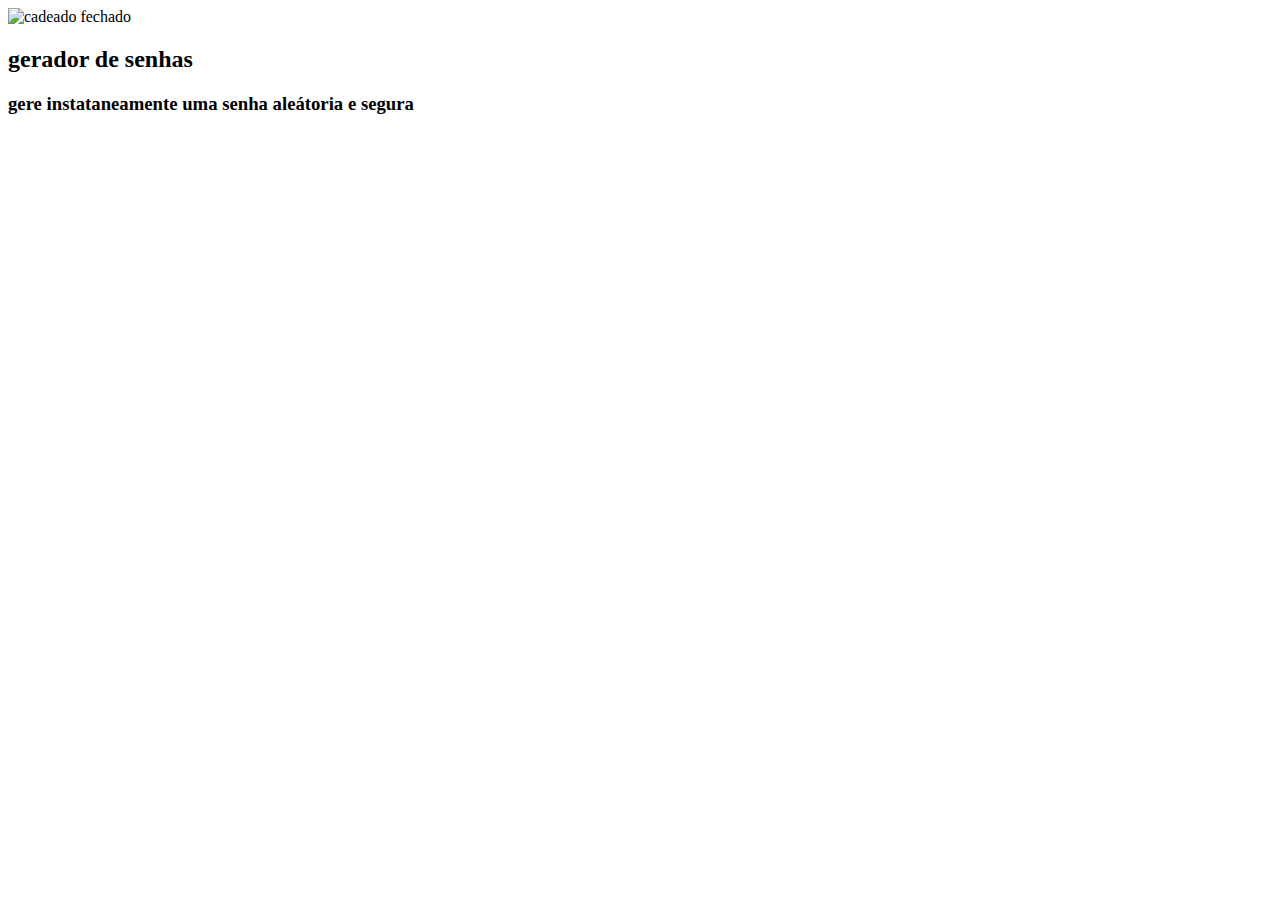
==== index.html @ 49dc7e41 "u" ====
<!DOCTYPE html>
<html lang="en">
<head>
    <meta charset="UTF-8">
    <meta name="viewport" content="width=device-width, initial-scale=1.0">
    <title>Document</title>
</head>
<body>
    <img src="" alt="cadeado fechado">
    <h2 class="titulo-principal">gerador de senhas</h2>
    <h3 class="titulo-secundario">gere instataneamente uma senha aleátoria e segura</h3>
</body>
</html>
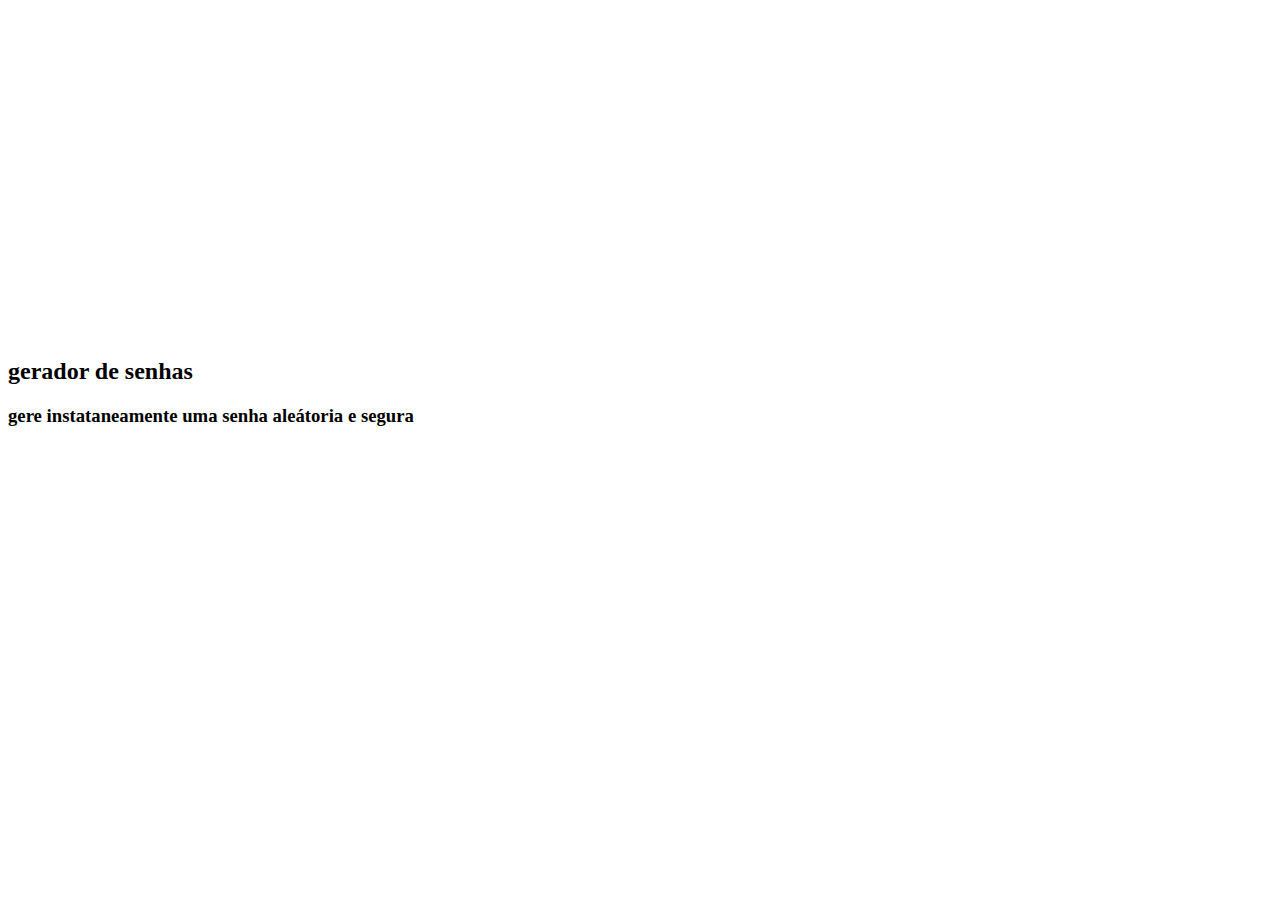
==== commit c25ec0c5: "u" ====
--- a/index.html
+++ b/index.html
@@ -6,7 +6,7 @@
     <title>Document</title>
 </head>
 <body>
-    <img src="" alt="cadeado fechado">
+    <img src="aula01_FCF-04.webp" alt="cadeado fechado">
     <h2 class="titulo-principal">gerador de senhas</h2>
     <h3 class="titulo-secundario">gere instataneamente uma senha aleátoria e segura</h3>
 </body>
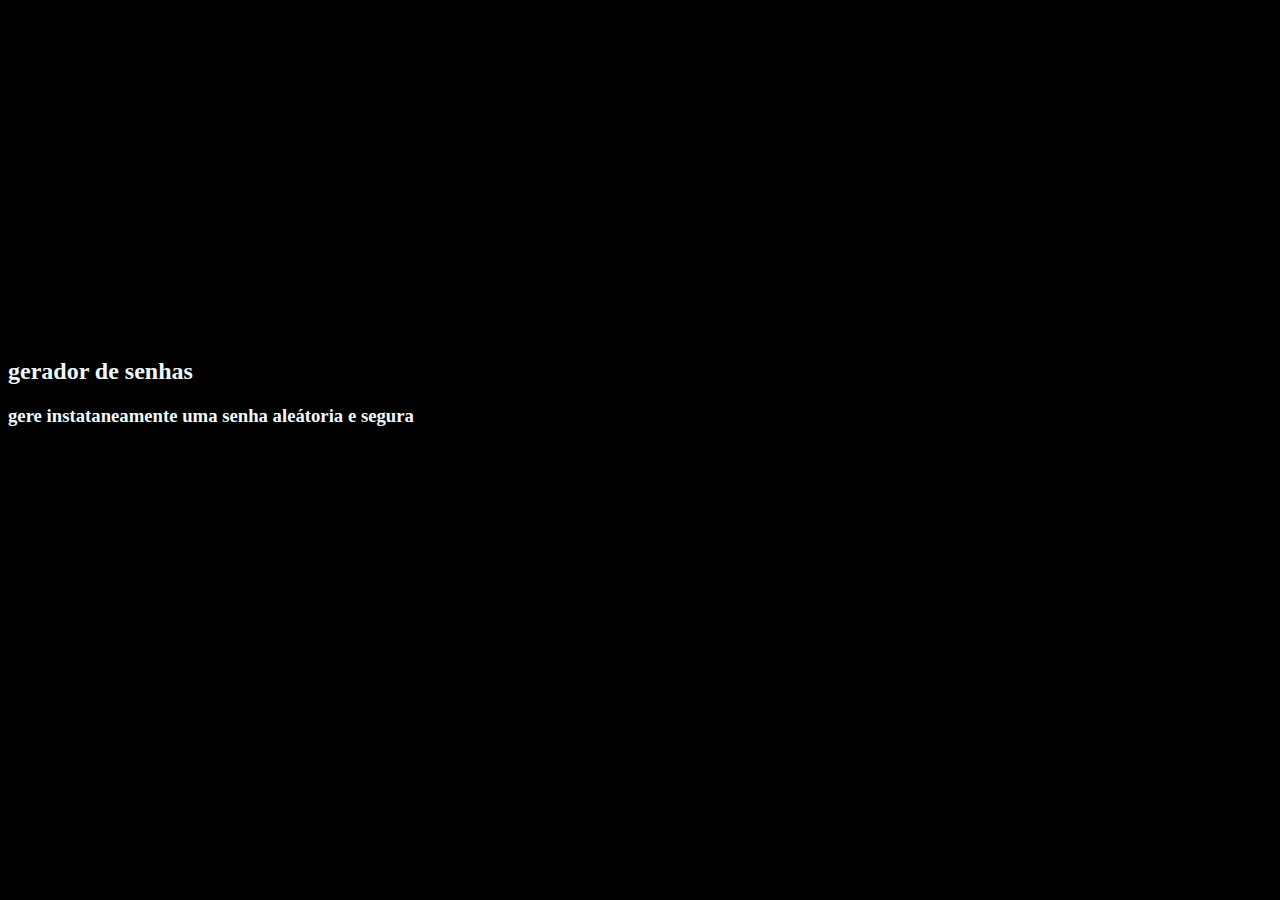
==== commit 15ea3e10: "u" ====
--- a/index.html
+++ b/index.html
@@ -4,6 +4,8 @@
     <meta charset="UTF-8">
     <meta name="viewport" content="width=device-width, initial-scale=1.0">
     <title>Document</title>
+    <link rel="stylesheet" href="style.css">
+
 </head>
 <body>
     <img src="aula01_FCF-04.webp" alt="cadeado fechado">
--- a/style.css
+++ b/style.css
@@ -0,0 +1,5 @@
+body{
+    color: aliceblue;
+    background-color: black;
+}
+
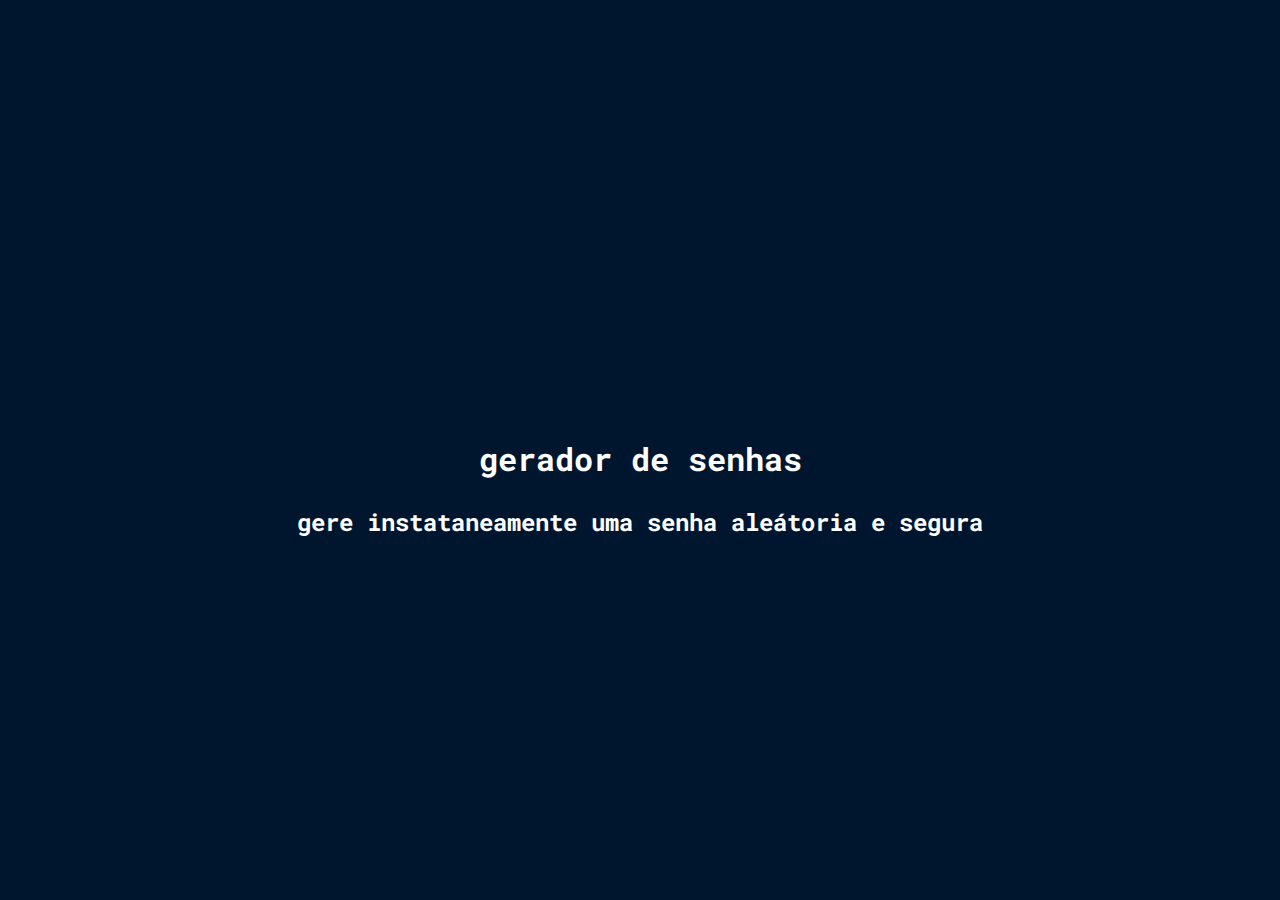
==== commit bec5c28e: "u" ====
--- a/index.html
+++ b/index.html
@@ -8,8 +8,10 @@
 
 </head>
 <body>
+    <div class="conteudo-titulo">
     <img src="aula01_FCF-04.webp" alt="cadeado fechado">
     <h2 class="titulo-principal">gerador de senhas</h2>
     <h3 class="titulo-secundario">gere instataneamente uma senha aleátoria e segura</h3>
+</div>
 </body>
 </html>--- a/style.css
+++ b/style.css
@@ -1,5 +1,27 @@
-body{
-    color: aliceblue;
-    background-color: black;
+@import url('https://fonts.googleapis.com/css2?family=Roboto+Mono:ital,wght@0,100..700;1,100..700&display=swap');
+:root{
+    --branco: white;
+    --cor-de-fundo: #00162E;
+    --fundo-senha: #00244D;
+    --fundo-texto: #001E40;
+    --borda: #0075FF;
+    font-family: 'Roboto' sans-serif;
+  font-family:"Roboto Mono", monospace;
 }
 
+body{
+    color: var(--branco);
+    background-color: var(--cor-de-fundo);
+    font-family: var(--roboto);
+}
+.titulo-principal{
+  font-family: var(--roboto-mono);
+  font-size: 32px;
+}
+.titulo-secundario{
+  font-size: 24px;
+}
+.conteudo-titulo{
+  text-align: center;
+  margin-top: 80px;
+}
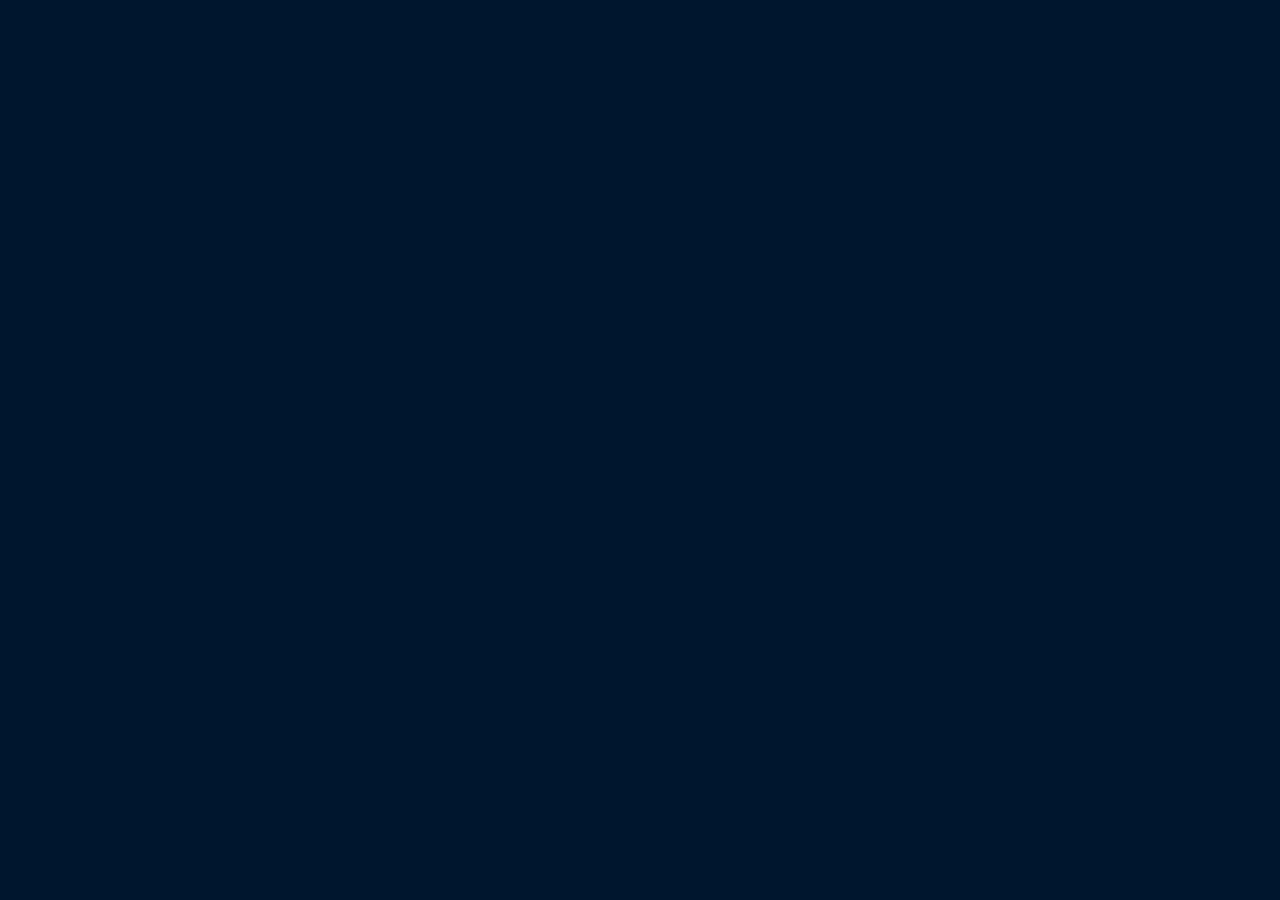
==== commit 7190563c: "u" ====
--- a/index.html
+++ b/index.html
@@ -10,8 +10,6 @@
 <body>
     <div class="conteudo-titulo">
     <img src="aula01_FCF-04.webp" alt="cadeado fechado">
-    <h2 class="titulo-principal">gerador de senhas</h2>
-    <h3 class="titulo-secundario">gere instataneamente uma senha aleátoria e segura</h3>
 </div>
 </body>
 </html>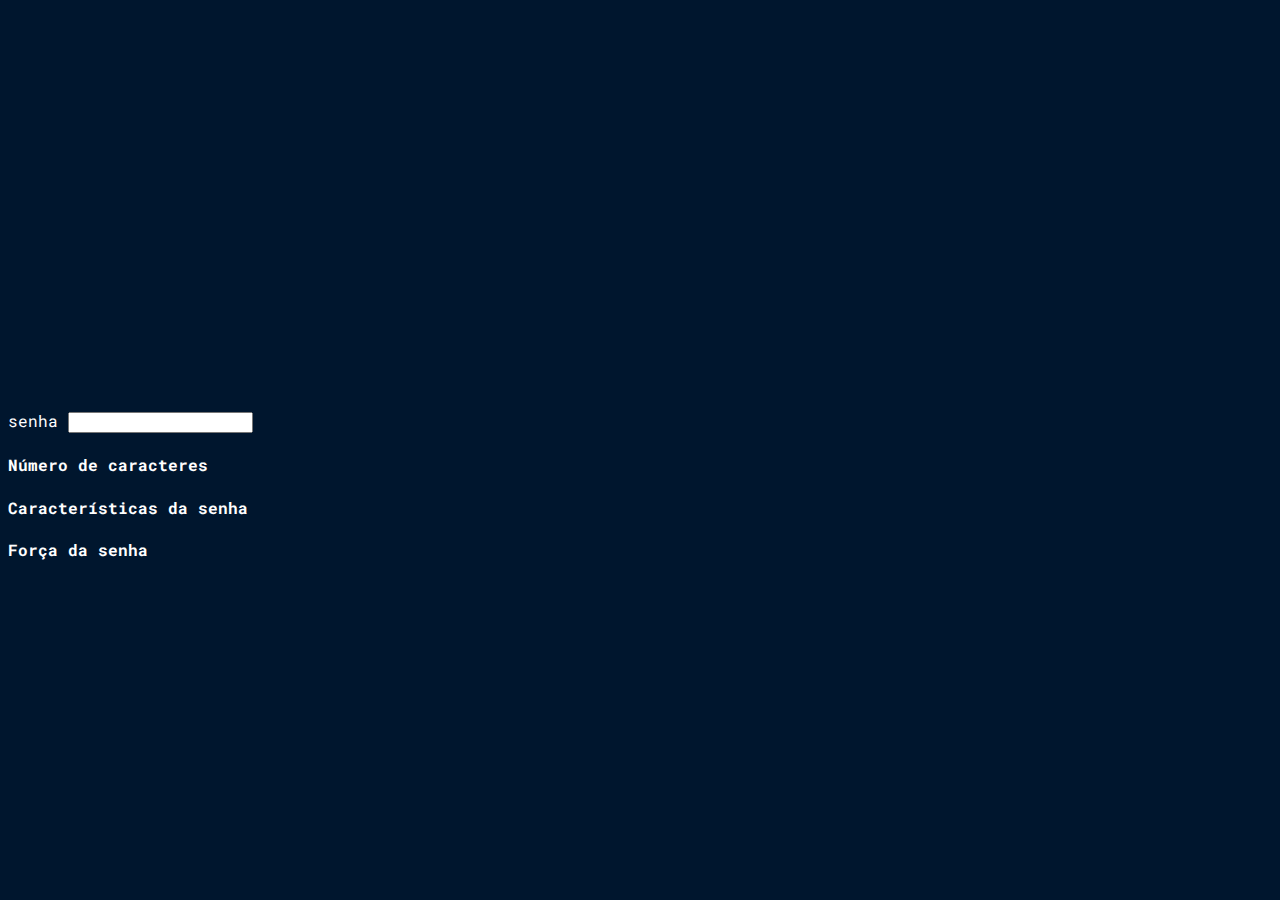
==== commit 98bcf836: "u" ====
--- a/index.html
+++ b/index.html
@@ -10,6 +10,22 @@
 <body>
     <div class="conteudo-titulo">
     <img src="aula01_FCF-04.webp" alt="cadeado fechado">
+
+</div>
+<div class="conteudo-senha">
+    <label for="senha">senha</label>
+    <input name="senha" type="text" id="campo-senha">
+</div>
+<div class="parametro-coluna__senha">
+    <div class="parametro-senha">
+        <h4 class="parametro-senha__titulo">Número de caracteres</h4>
+    </div> 
+    <div class="parametro-senha">
+        <h4 class="parametro-senha__titulo">Características da senha</h4>
+    </div>
+    <div class="parametro-senha">
+        <h4 class="parametro-senha__titulo">Força da senha</h4>
+    </div>
 </div>
 </body>
 </html>